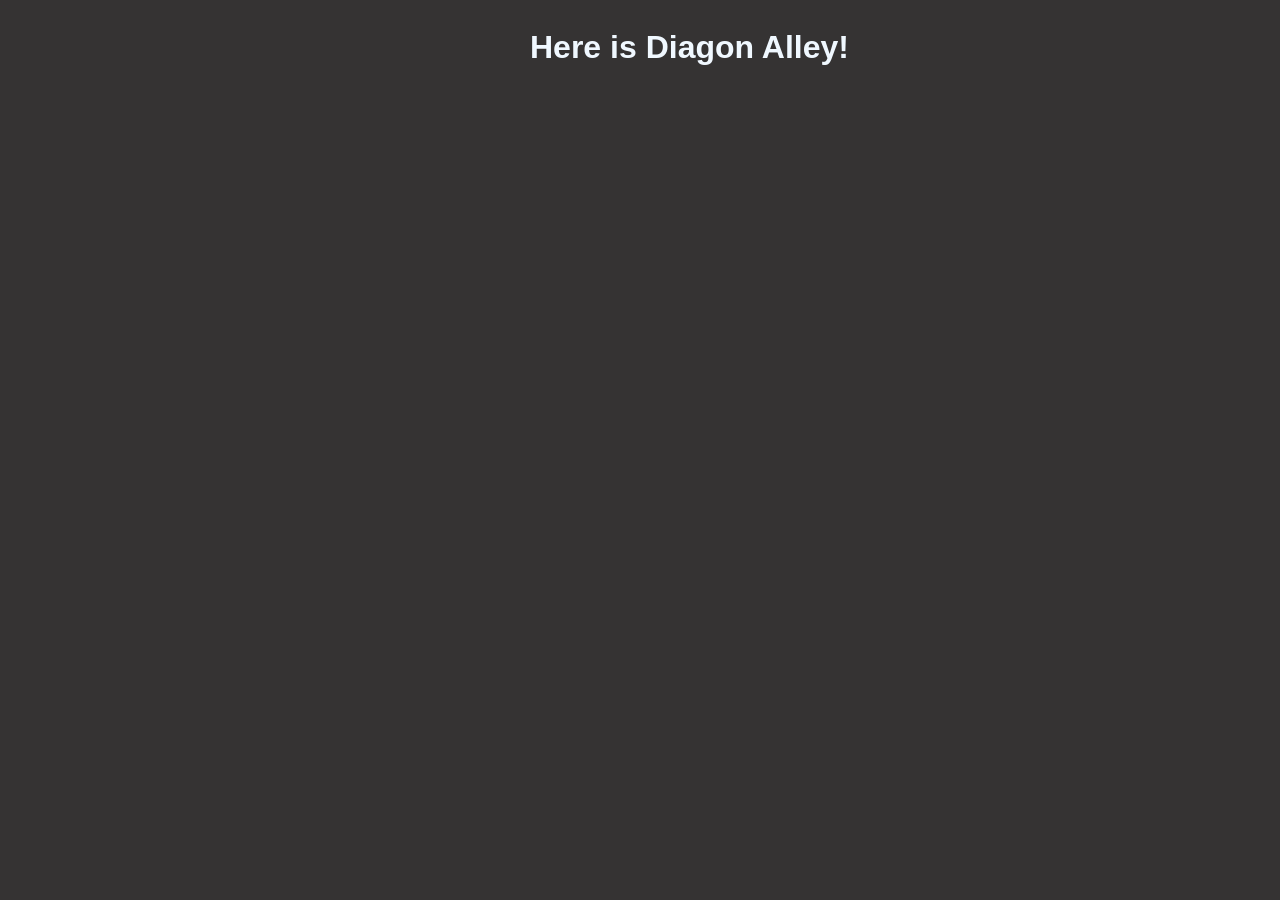
==== Diagon Alley.html @ f852018e "first commit" ====
<html>
    <head>
        <link rel="stylesheet" href="./diagon alley.css">
    </head>
     <body>
        <h1>Here is Diagon Alley!</h1>
        <div class="picture">
            <img src="../pictures/diagon alley.jpg" alt="">
        </div>
        <div class="hide">
            <img src="../pictures/da.jpg" alt="">
        </div>
        <div class="en">
            <p>
                Diagon Alley is one of the most iconic magical shopping streets in the Harry Potter series, tucked away in the hidden wizarding world of London. This winding and mysterious street is accessible only through a specific brick wall in the courtyard of the Leaky Cauldron. By tapping certain bricks, the wall magically opens to reveal a vibrant and enchanting magical world.Stepping into Diagon Alley, you are immediately captivated by the sights. Lining the street are a variety of magical shops, each with its own charm. For example, Ollivanders Wand Shop, with a history of over a thousand years, is the ultimate destination for wands; Madam Malkin's Robes for All Occasions offers robes for every occasion; and Florean Fortescue's Ice Cream Parlour is famous for its delicious ice cream.Furthermore, Diagon Alley is a crucial location for Hogwarts students preparing for the school year. From purchasing textbooks at Flourish and Blotts to procuring potion ingredients at Slug & Jiggers Apothecary, and even browsing dark artifacts at the mysterious Borgin and Burkes, the alley offers a mix of excitement and trepidation for wizarding students.At the end of the street stands the imposing Gringotts Wizarding Bank, operated by goblins. This is where wizards and witches safeguard their wealth. The underground vaults, guarded by dragons and powerful magic, are a testament to the wonder and intricacy of the wizarding world.During festive seasons, Diagon Alley is adorned with decorations, special offers, and street performers, making it even more lively. On regular days, it provides a glimpse into the daily life of the wizarding community, where witches and wizards of all ages can find something to enjoy.Diagon Alley is more than just a shopping street—it’s an important cultural snapshot of the wizarding world, blending history, magic, and boundless imagination. It’s a place no wizard or witch should miss.
            </p>
        </div>
        <div class="ch">
            <p>
                这里是一条蜿蜒曲折、充满神秘的街道，仅通过破釜酒吧后院的一块砖墙才能进入。敲击特定的砖块后，墙壁会奇迹般地打开，露出一个充满生机和奇幻色彩的魔法世界。走进对角巷，你会被眼前的景象深深吸引。街道两旁林立着各种各样的魔法商店，每一家都独具特色。比如，奥利凡德魔杖店（Ollivanders Wand Shop）已有上千年的历史，是巫师们购买魔杖的不二之选；摩金夫人长袍专卖店（Madam Malkin's Robes for All Occasions）提供适合各种场合的长袍；弗洛林·福斯克冰淇淋店（Florean Fortescue's Ice Cream Parlour）以其美味的冰淇淋而闻名。此外，对角巷也是霍格沃茨新生们准备学年用品的重要地点。从丽痕书店（Flourish and Blotts）购买课本，到斯帕文夫人的药剂材料店（Slugg & Jiggers Apothecary）采购药剂材料，再到贵族气息浓厚的博金与伯克斯（Borgin and Burkes）浏览黑魔法物品，对角巷的一切让巫师学生既紧张又兴奋。街道尽头可以看到古灵阁（Gringotts Wizarding Bank）的巍峨建筑，这家银行由妖精经营，是巫师们储存财产的地方。金库深藏在地下，用巨龙和魔法保护，彰显了巫师世界的奇妙与复杂。在节日期间，对角巷充满了节日气氛，各种装饰、特价商品和街头艺人增加了这里的活力。而在平日，这里则展现出巫师社会的日常景象，每个巫师无论是孩子还是成人都能找到属于自己的乐趣。对角巷不仅是一条购物街，更是巫师世界的重要文化缩影，融合了历史、魔法与无限想象力，是每个巫师都不可错过的地方。
            </p>
        </div>
     </body>
</html>
---- diagon alley.css ----
h1{
    color: aliceblue;
    font-family: 'Franklin Gothic Medium', 'Arial Narrow', Arial, sans-serif;
    font-size: xxxlarge;
    font-weight: 700;
    position: fixed;
    left: 530px;
}
body{
   background-color: rgb(53, 51, 51);
   height: 600px;
}
.picture{
    position: relative;
    top: 130px;
    left: 30px;
    z-index: 2;
    transition: 0.5s;
    width: 640px;
}
.en{
    color: beige;
    width: 285px;
    position: relative;
    bottom: 765px;
    left: 700px;
    width: 300px;
    height: 480px;
    overflow: auto;
    z-index: 3;
}
.ch{
    color: beige;
    width: 285px;
    position: relative;
    bottom: 1245px;
    left: 1020px;
    width: 300px;
    height: 480px;
    overflow: auto;
    z-index: 3;
}
.picture:hover{
    z-index: 2;
    transform: scale(0);
}
.hide{
    position: relative;
    bottom: 320px;
    left: 30px;
    z-index: 1;
}
/*.hide:hover{
    z-index: 2;
    transform: scale(1);
}*/
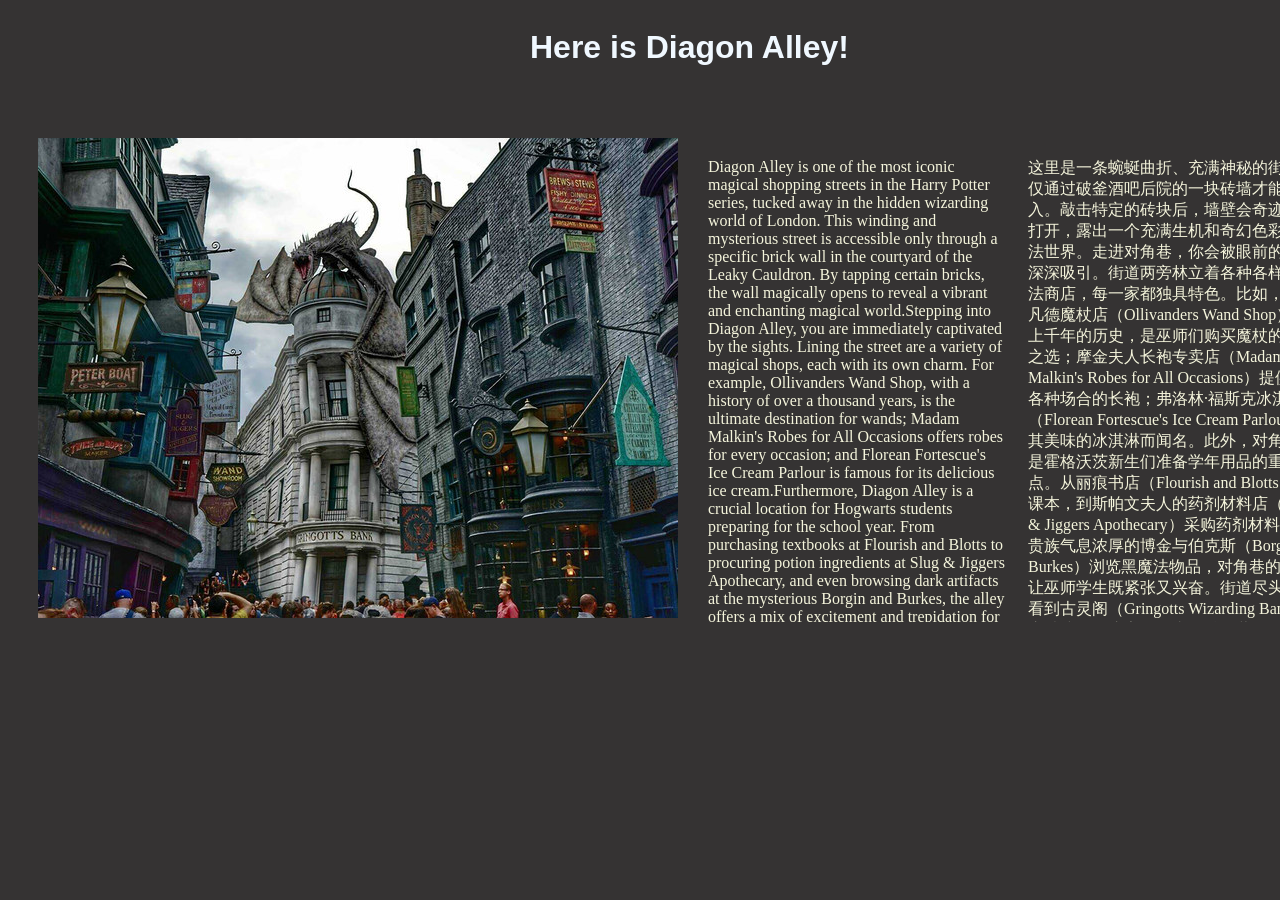
==== commit 8502eeda: "Add files via upload" ====
--- a/Diagon Alley.html
+++ b/Diagon Alley.html
@@ -1,24 +1,24 @@
-<html>
-    <head>
-        <link rel="stylesheet" href="./diagon alley.css">
-    </head>
-     <body>
-        <h1>Here is Diagon Alley!</h1>
-        <div class="picture">
-            <img src="../pictures/diagon alley.jpg" alt="">
-        </div>
-        <div class="hide">
-            <img src="../pictures/da.jpg" alt="">
-        </div>
-        <div class="en">
-            <p>
-                Diagon Alley is one of the most iconic magical shopping streets in the Harry Potter series, tucked away in the hidden wizarding world of London. This winding and mysterious street is accessible only through a specific brick wall in the courtyard of the Leaky Cauldron. By tapping certain bricks, the wall magically opens to reveal a vibrant and enchanting magical world.Stepping into Diagon Alley, you are immediately captivated by the sights. Lining the street are a variety of magical shops, each with its own charm. For example, Ollivanders Wand Shop, with a history of over a thousand years, is the ultimate destination for wands; Madam Malkin's Robes for All Occasions offers robes for every occasion; and Florean Fortescue's Ice Cream Parlour is famous for its delicious ice cream.Furthermore, Diagon Alley is a crucial location for Hogwarts students preparing for the school year. From purchasing textbooks at Flourish and Blotts to procuring potion ingredients at Slug & Jiggers Apothecary, and even browsing dark artifacts at the mysterious Borgin and Burkes, the alley offers a mix of excitement and trepidation for wizarding students.At the end of the street stands the imposing Gringotts Wizarding Bank, operated by goblins. This is where wizards and witches safeguard their wealth. The underground vaults, guarded by dragons and powerful magic, are a testament to the wonder and intricacy of the wizarding world.During festive seasons, Diagon Alley is adorned with decorations, special offers, and street performers, making it even more lively. On regular days, it provides a glimpse into the daily life of the wizarding community, where witches and wizards of all ages can find something to enjoy.Diagon Alley is more than just a shopping street—it’s an important cultural snapshot of the wizarding world, blending history, magic, and boundless imagination. It’s a place no wizard or witch should miss.
-            </p>
-        </div>
-        <div class="ch">
-            <p>
-                这里是一条蜿蜒曲折、充满神秘的街道，仅通过破釜酒吧后院的一块砖墙才能进入。敲击特定的砖块后，墙壁会奇迹般地打开，露出一个充满生机和奇幻色彩的魔法世界。走进对角巷，你会被眼前的景象深深吸引。街道两旁林立着各种各样的魔法商店，每一家都独具特色。比如，奥利凡德魔杖店（Ollivanders Wand Shop）已有上千年的历史，是巫师们购买魔杖的不二之选；摩金夫人长袍专卖店（Madam Malkin's Robes for All Occasions）提供适合各种场合的长袍；弗洛林·福斯克冰淇淋店（Florean Fortescue's Ice Cream Parlour）以其美味的冰淇淋而闻名。此外，对角巷也是霍格沃茨新生们准备学年用品的重要地点。从丽痕书店（Flourish and Blotts）购买课本，到斯帕文夫人的药剂材料店（Slugg & Jiggers Apothecary）采购药剂材料，再到贵族气息浓厚的博金与伯克斯（Borgin and Burkes）浏览黑魔法物品，对角巷的一切让巫师学生既紧张又兴奋。街道尽头可以看到古灵阁（Gringotts Wizarding Bank）的巍峨建筑，这家银行由妖精经营，是巫师们储存财产的地方。金库深藏在地下，用巨龙和魔法保护，彰显了巫师世界的奇妙与复杂。在节日期间，对角巷充满了节日气氛，各种装饰、特价商品和街头艺人增加了这里的活力。而在平日，这里则展现出巫师社会的日常景象，每个巫师无论是孩子还是成人都能找到属于自己的乐趣。对角巷不仅是一条购物街，更是巫师世界的重要文化缩影，融合了历史、魔法与无限想象力，是每个巫师都不可错过的地方。
-            </p>
-        </div>
-     </body>
+<html>
+    <head>
+        <link rel="stylesheet" href="./diagon alley.css">
+    </head>
+     <body>
+        <h1>Here is Diagon Alley!</h1>
+        <div class="picture">
+            <img src="../pictures/diagon alley.jpg" alt="">
+        </div>
+        <div class="hide">
+            <img src="../pictures/da.jpg" alt="">
+        </div>
+        <div class="en">
+            <p>
+                Diagon Alley is one of the most iconic magical shopping streets in the Harry Potter series, tucked away in the hidden wizarding world of London. This winding and mysterious street is accessible only through a specific brick wall in the courtyard of the Leaky Cauldron. By tapping certain bricks, the wall magically opens to reveal a vibrant and enchanting magical world.Stepping into Diagon Alley, you are immediately captivated by the sights. Lining the street are a variety of magical shops, each with its own charm. For example, Ollivanders Wand Shop, with a history of over a thousand years, is the ultimate destination for wands; Madam Malkin's Robes for All Occasions offers robes for every occasion; and Florean Fortescue's Ice Cream Parlour is famous for its delicious ice cream.Furthermore, Diagon Alley is a crucial location for Hogwarts students preparing for the school year. From purchasing textbooks at Flourish and Blotts to procuring potion ingredients at Slug & Jiggers Apothecary, and even browsing dark artifacts at the mysterious Borgin and Burkes, the alley offers a mix of excitement and trepidation for wizarding students.At the end of the street stands the imposing Gringotts Wizarding Bank, operated by goblins. This is where wizards and witches safeguard their wealth. The underground vaults, guarded by dragons and powerful magic, are a testament to the wonder and intricacy of the wizarding world.During festive seasons, Diagon Alley is adorned with decorations, special offers, and street performers, making it even more lively. On regular days, it provides a glimpse into the daily life of the wizarding community, where witches and wizards of all ages can find something to enjoy.Diagon Alley is more than just a shopping street—it’s an important cultural snapshot of the wizarding world, blending history, magic, and boundless imagination. It’s a place no wizard or witch should miss.
+            </p>
+        </div>
+        <div class="ch">
+            <p>
+                这里是一条蜿蜒曲折、充满神秘的街道，仅通过破釜酒吧后院的一块砖墙才能进入。敲击特定的砖块后，墙壁会奇迹般地打开，露出一个充满生机和奇幻色彩的魔法世界。走进对角巷，你会被眼前的景象深深吸引。街道两旁林立着各种各样的魔法商店，每一家都独具特色。比如，奥利凡德魔杖店（Ollivanders Wand Shop）已有上千年的历史，是巫师们购买魔杖的不二之选；摩金夫人长袍专卖店（Madam Malkin's Robes for All Occasions）提供适合各种场合的长袍；弗洛林·福斯克冰淇淋店（Florean Fortescue's Ice Cream Parlour）以其美味的冰淇淋而闻名。此外，对角巷也是霍格沃茨新生们准备学年用品的重要地点。从丽痕书店（Flourish and Blotts）购买课本，到斯帕文夫人的药剂材料店（Slugg & Jiggers Apothecary）采购药剂材料，再到贵族气息浓厚的博金与伯克斯（Borgin and Burkes）浏览黑魔法物品，对角巷的一切让巫师学生既紧张又兴奋。街道尽头可以看到古灵阁（Gringotts Wizarding Bank）的巍峨建筑，这家银行由妖精经营，是巫师们储存财产的地方。金库深藏在地下，用巨龙和魔法保护，彰显了巫师世界的奇妙与复杂。在节日期间，对角巷充满了节日气氛，各种装饰、特价商品和街头艺人增加了这里的活力。而在平日，这里则展现出巫师社会的日常景象，每个巫师无论是孩子还是成人都能找到属于自己的乐趣。对角巷不仅是一条购物街，更是巫师世界的重要文化缩影，融合了历史、魔法与无限想象力，是每个巫师都不可错过的地方。
+            </p>
+        </div>
+     </body>
 </html>
--- a/diagon alley.css
+++ b/diagon alley.css
@@ -1,56 +1,56 @@
-h1{
-    color: aliceblue;
-    font-family: 'Franklin Gothic Medium', 'Arial Narrow', Arial, sans-serif;
-    font-size: xxxlarge;
-    font-weight: 700;
-    position: fixed;
-    left: 530px;
-}
-body{
-   background-color: rgb(53, 51, 51);
-   height: 600px;
-}
-.picture{
-    position: relative;
-    top: 130px;
-    left: 30px;
-    z-index: 2;
-    transition: 0.5s;
-    width: 640px;
-}
-.en{
-    color: beige;
-    width: 285px;
-    position: relative;
-    bottom: 765px;
-    left: 700px;
-    width: 300px;
-    height: 480px;
-    overflow: auto;
-    z-index: 3;
-}
-.ch{
-    color: beige;
-    width: 285px;
-    position: relative;
-    bottom: 1245px;
-    left: 1020px;
-    width: 300px;
-    height: 480px;
-    overflow: auto;
-    z-index: 3;
-}
-.picture:hover{
-    z-index: 2;
-    transform: scale(0);
-}
-.hide{
-    position: relative;
-    bottom: 320px;
-    left: 30px;
-    z-index: 1;
-}
-/*.hide:hover{
-    z-index: 2;
-    transform: scale(1);
+h1{
+    color: aliceblue;
+    font-family: 'Franklin Gothic Medium', 'Arial Narrow', Arial, sans-serif;
+    font-size: xxxlarge;
+    font-weight: 700;
+    position: fixed;
+    left: 530px;
+}
+body{
+   background-color: rgb(53, 51, 51);
+   height: 600px;
+}
+.picture{
+    position: relative;
+    top: 130px;
+    left: 30px;
+    z-index: 2;
+    transition: 0.5s;
+    width: 640px;
+}
+.en{
+    color: beige;
+    width: 285px;
+    position: relative;
+    bottom: 765px;
+    left: 700px;
+    width: 300px;
+    height: 480px;
+    overflow: auto;
+    z-index: 3;
+}
+.ch{
+    color: beige;
+    width: 285px;
+    position: relative;
+    bottom: 1245px;
+    left: 1020px;
+    width: 300px;
+    height: 480px;
+    overflow: auto;
+    z-index: 3;
+}
+.picture:hover{
+    z-index: 2;
+    transform: scale(0);
+}
+.hide{
+    position: relative;
+    bottom: 320px;
+    left: 30px;
+    z-index: 1;
+}
+/*.hide:hover{
+    z-index: 2;
+    transform: scale(1);
 }*/
